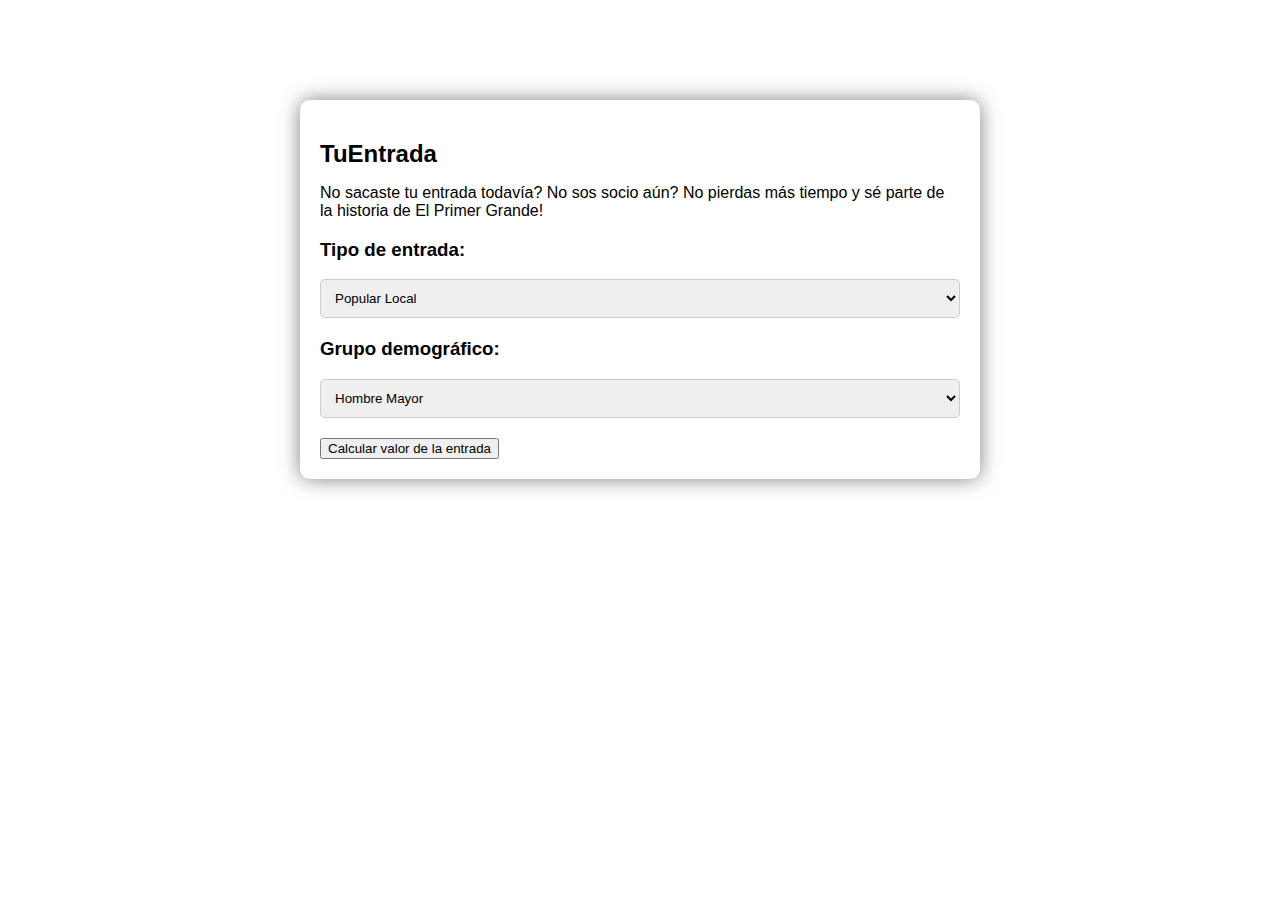
==== entradas.html @ fbb49837 "Add files via upload" ====
<!DOCTYPE html>
<html lang="en">
<head>
    <meta charset="UTF-8">
    <meta name="viewport" content="width=device-width, initial-scale=1.0">
    <title>Calcular valor de la entrada</title>
    <link rel="stylesheet" href="entradas.css">
</head>
<body>
    <div class="container">
        <h2>TuEntrada</h2>
        <p>No sacaste tu entrada todavía? No sos socio aún? No pierdas más tiempo y sé parte de la historia de El Primer Grande!</p>
        <div class="options">
            <h3>Tipo de entrada:</h3>
            <select name="tipo_entrada" id="tipo-entrada">
                <option value="popular_local">Popular Local</option>
                <option value="preferencial">Preferencial</option>
                <option value="platea">Platea</option>
            </select>
        </div>
        <div class="options">
            <h3>Grupo demográfico:</h3>
            <select name="grupo_demografico" id="grupo-demografico">
                <option value="hombre_mayor">Hombre Mayor</option>
                <option value="mujer_adulta">Mujer Adulta</option>
                <option value="menor">Menor</option>
            </select>
        </div>
        <button id="calcular-btn">Calcular valor de la entrada</button>
        <div id="resultado"></div>
    </div>
    <script src="script.js"></script>
</body>
<script src="./index.js">
</script>
</html>
---- entradas.css ----
body {
    margin: 0;
    padding: 0;
    font-family: Arial, sans-serif;
    background-image: url('https://pbs.twimg.com/media/EDgoTF_XYAEytpN.jpg');
    background-size: cover; /* La imagen cubrirá todo el fondo */
    background-position: center;
}

.container {
    width: 50%;
    margin: 100px auto; /* Centrar el contenedor */
    background-color: rgba(255, 255, 255, 0.5); /* Fondo del contenedor con transparencia */
    padding: 20px;
    border-radius: 10px;
    box-shadow: 0 0 20px rgba(0, 0, 0, 0.5); /* Sombra para resaltar el contenedor */
}

.options {
    margin-bottom: 20px;
}

h2 {
    margin-bottom: 10px;
}

select {
    width: 100%;
    padding: 10px;
    border-radius: 5px;
    border: 1px solid #ccc;
}
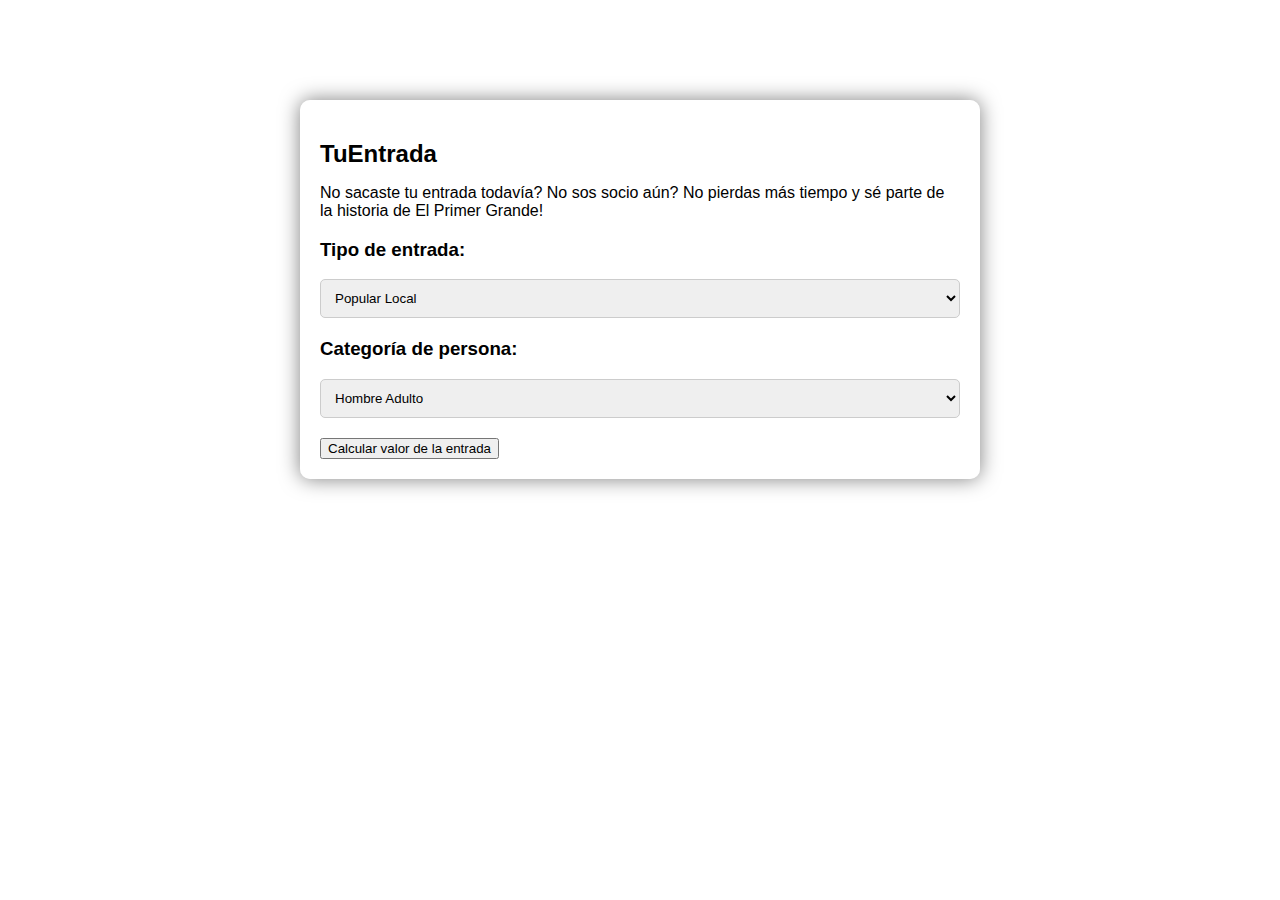
==== commit 8982e2b2: "entradas.html" ====
--- a/entradas.html
+++ b/entradas.html
@@ -19,9 +19,9 @@
             </select>
         </div>
         <div class="options">
-            <h3>Grupo demográfico:</h3>
-            <select name="grupo_demografico" id="grupo-demografico">
-                <option value="hombre_mayor">Hombre Mayor</option>
+            <h3>Categoría de persona:</h3>
+            <select name="categoria_persona" id="categoria-persona">
+                <option value="hombre_adulto">Hombre Adulto</option>
                 <option value="mujer_adulta">Mujer Adulta</option>
                 <option value="menor">Menor</option>
             </select>
@@ -29,8 +29,7 @@
         <button id="calcular-btn">Calcular valor de la entrada</button>
         <div id="resultado"></div>
     </div>
-    <script src="script.js"></script>
+    <script src="index.js"></script>
 </body>
-<script src="./index.js">
-</script>
 </html>
+
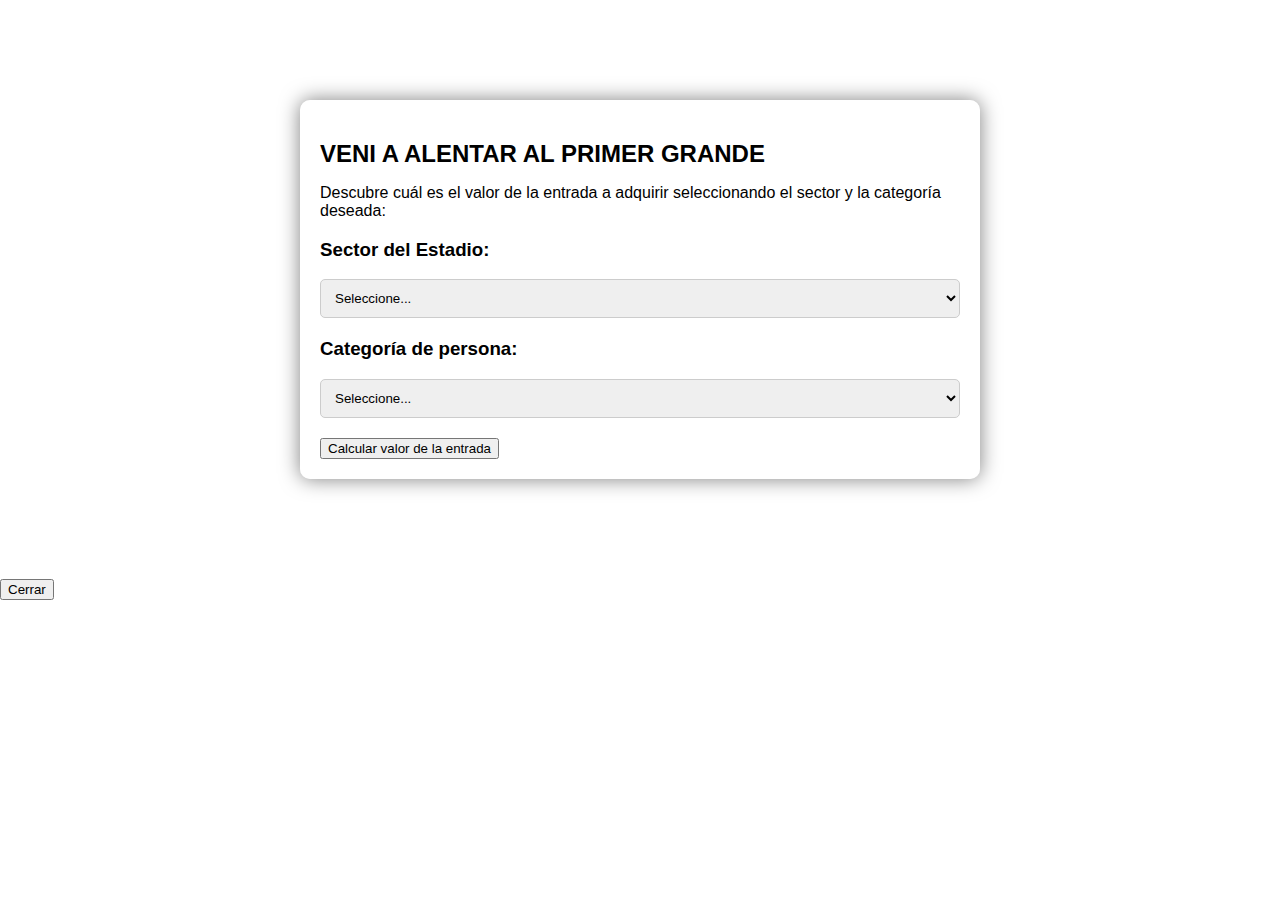
==== commit b1afa94f: "entradas.html" ====
--- a/entradas.html
+++ b/entradas.html
@@ -8,11 +8,12 @@
 </head>
 <body>
     <div class="container">
-        <h2>TuEntrada</h2>
-        <p>No sacaste tu entrada todavía? No sos socio aún? No pierdas más tiempo y sé parte de la historia de El Primer Grande!</p>
+        <h2>VENI A ALENTAR AL PRIMER GRANDE</h2>
+        <p>Descubre cuál es el valor de la entrada a adquirir seleccionando el sector y la categoría deseada:</p>
         <div class="options">
-            <h3>Tipo de entrada:</h3>
+            <h3>Sector del Estadio:</h3>
             <select name="tipo_entrada" id="tipo-entrada">
+                <option value="">Seleccione...</option> 
                 <option value="popular_local">Popular Local</option>
                 <option value="preferencial">Preferencial</option>
                 <option value="platea">Platea</option>
@@ -21,13 +22,18 @@
         <div class="options">
             <h3>Categoría de persona:</h3>
             <select name="categoria_persona" id="categoria-persona">
+                <option value="">Seleccione...</option> 
                 <option value="hombre_adulto">Hombre Adulto</option>
                 <option value="mujer_adulta">Mujer Adulta</option>
                 <option value="menor">Menor</option>
             </select>
         </div>
-        <button id="calcular-btn">Calcular valor de la entrada</button>
+        <button id="calcular-btn" onclick="calcularYMostrarResultado()">Calcular valor de la entrada</button>
+    </div>
+    <div class="overlay" id="overlay"></div>
+    <div class="modal" id="modal">
         <div id="resultado"></div>
+        <button onclick="cerrarModal()">Cerrar</button>
     </div>
     <script src="index.js"></script>
 </body>
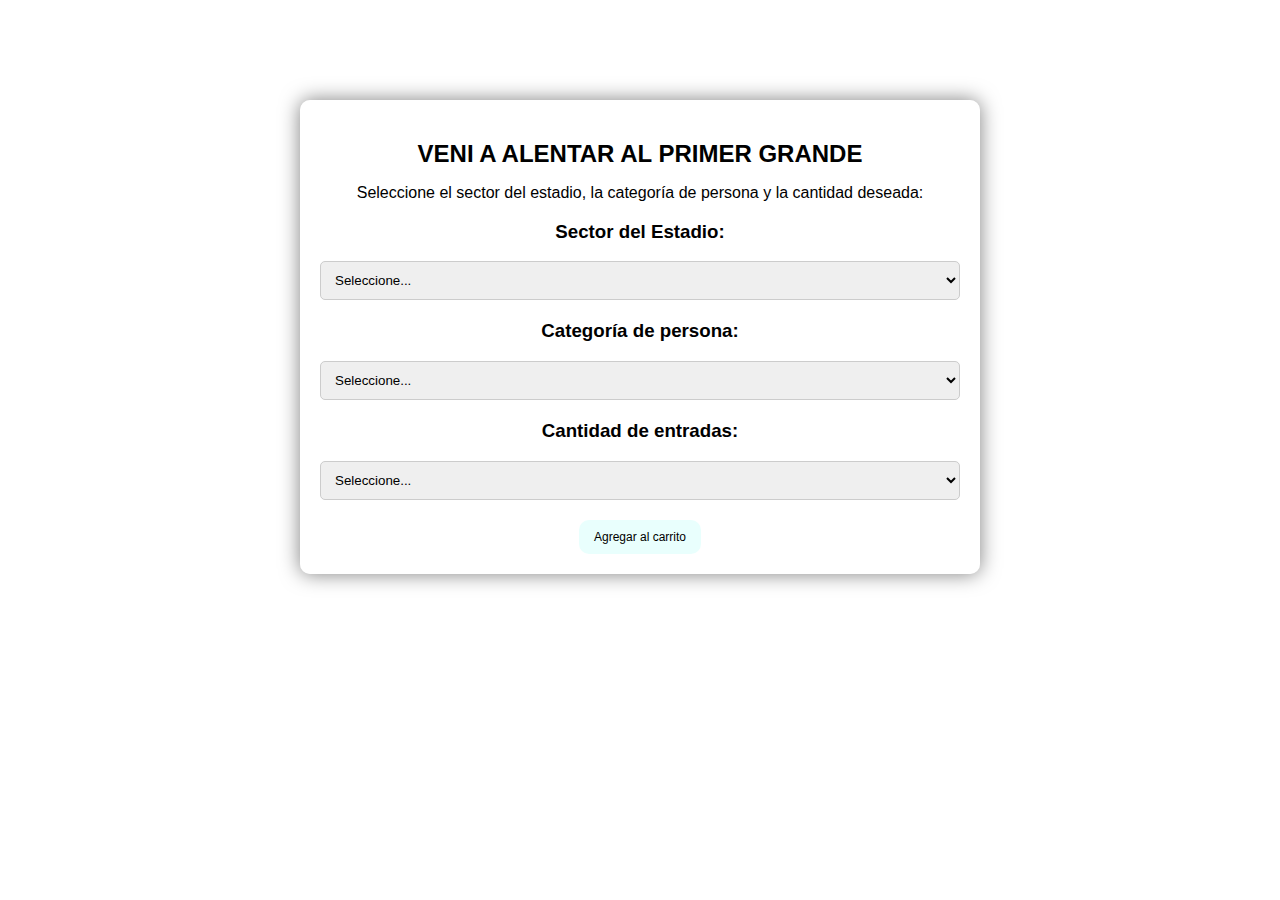
==== commit 4f071146: "Update entradas.html" ====
--- a/entradas.html
+++ b/entradas.html
@@ -3,20 +3,21 @@
 <head>
     <meta charset="UTF-8">
     <meta name="viewport" content="width=device-width, initial-scale=1.0">
-    <title>Calcular valor de la entrada</title>
+    <title>Seleccionar entradas y agregar al carrito</title>
     <link rel="stylesheet" href="entradas.css">
 </head>
 <body>
     <div class="container">
         <h2>VENI A ALENTAR AL PRIMER GRANDE</h2>
-        <p>Descubre cuál es el valor de la entrada a adquirir seleccionando el sector y la categoría deseada:</p>
+        <p>Seleccione el sector del estadio, la categoría de persona y la cantidad deseada:</p>
         <div class="options">
             <h3>Sector del Estadio:</h3>
             <select name="tipo_entrada" id="tipo-entrada">
                 <option value="">Seleccione...</option> 
-                <option value="popular_local">Popular Local</option>
-                <option value="preferencial">Preferencial</option>
-                <option value="platea">Platea</option>
+                <option value="Popular_local">Popular Local</option>
+                <option value="Platea_preferencial">Preferencial</option>
+                <option value="Platea">Platea</option>
+                <option value="Visitante">Visitante</option>
             </select>
         </div>
         <div class="options">
@@ -28,14 +29,33 @@
                 <option value="menor">Menor</option>
             </select>
         </div>
-        <button id="calcular-btn" onclick="calcularYMostrarResultado()">Calcular valor de la entrada</button>
+        <div class="options">
+            <h3>Cantidad de entradas:</h3>
+            <select name="cantidad_entradas" id="cantidad-entradas">
+                <option value="">Seleccione...</option> 
+                <option value="1">1</option>
+                <option value="2">2</option>
+                <option value="3">3</option>
+                <option value="4">4</option>
+            </select>
+        </div>
+        <button id="agregar-al-carrito-btn">Agregar al carrito</button>
     </div>
+
     <div class="overlay" id="overlay"></div>
-    <div class="modal" id="modal">
-        <div id="resultado"></div>
-        <button onclick="cerrarModal()">Cerrar</button>
-    </div>
-    <script src="index.js"></script>
+    <div class="Amodal" id="modal">
+        <div id="carrito">
+            <h3>Entradas agregadas al carrito con éxito</h3>
+            <div id="entrada-categoria"></div>
+            <p id="valor-total"></p>
+        </div>
+        <div class="Abuttons">
+            <button onclick="cerrarModal()">Cerrar</button>
+            <a href="pagina-de-pago.html"><button class="pagar-btn">Ir a pagar</button></a>
+        </div>
+    </div> 
+
+    <script src="AAindex.js"></script>
 </body>
 </html>
 
--- a/entradas.css
+++ b/entradas.css
@@ -3,17 +3,18 @@
     padding: 0;
     font-family: Arial, sans-serif;
     background-image: url('https://pbs.twimg.com/media/EDgoTF_XYAEytpN.jpg');
-    background-size: cover; /* La imagen cubrirá todo el fondo */
+    background-size: cover; 
     background-position: center;
 }
 
 .container {
     width: 50%;
-    margin: 100px auto; /* Centrar el contenedor */
-    background-color: rgba(255, 255, 255, 0.5); /* Fondo del contenedor con transparencia */
+    margin: 100px auto; 
+    background-color: rgba(255, 255, 255, 0.5); 
+    text-align: center;
     padding: 20px;
     border-radius: 10px;
-    box-shadow: 0 0 20px rgba(0, 0, 0, 0.5); /* Sombra para resaltar el contenedor */
+    box-shadow: 0 0 20px rgba(0, 0, 0, 0.5); 
 }
 
 .options {
@@ -30,3 +31,94 @@
     border-radius: 5px;
     border: 1px solid #ccc;
 }
+
+button {
+    padding: 10px 15px;
+    border: none;
+    border-radius: 10px;
+    background-color: #e9fffd; 
+    color: rgb(0, 0, 0);
+    font-size: 12px;
+    cursor: pointer;
+    transition: background-color 0.7s;
+}
+  
+button:hover {
+    background-color: #feffff; 
+}
+  
+.overlay {
+    position: fixed;
+    top: 0;
+    left: 0;
+    width: 100%;
+    height: 100%;
+    background-color: rgba(0, 0, 0, 0.5); 
+    z-index: 999;
+    display: none; 
+  }
+  
+  .modal {
+    position: fixed;
+    top: 50%;
+    left: 50%;
+    transform: translate(-50%, -50%);
+    background-color: white;
+    padding: 20px;
+    border-radius: 10px;
+    z-index: 1000;
+    display: none;
+  }
+
+  .modal button {
+    display: block; 
+    margin: 0 auto; 
+  }
+
+  #resultado {
+    text-align: center;
+}
+
+.Amodal {
+    position: fixed;
+    top: 50%;
+    left: 50%;
+    transform: translate(-50%, -50%);
+    background-color: white;
+    padding: 20px;
+    border-radius: 10px;
+    z-index: 1000;
+    display: none;
+    text-align: center; 
+}
+
+.Abuttons {
+    display: flex;
+    justify-content: center; 
+    margin-top: 10px; 
+}
+
+.Abuttons button {
+    padding: 10px 15px;
+    border: none;
+    border-radius: 10px;
+    background-color: #e9fffd;
+    color: rgb(0, 0, 0);
+    font-size: 12px;
+    cursor: pointer;
+    transition: background-color 0.7s;
+    margin: 0 5px; 
+}
+
+.Abuttons button:hover {
+    background-color: #feffff;
+}
+
+.pagar-btn {
+    background-color: #4CAF50;
+    color: white;
+}
+
+.pagar-btn:hover {
+    background-color: #45a049;
+}
